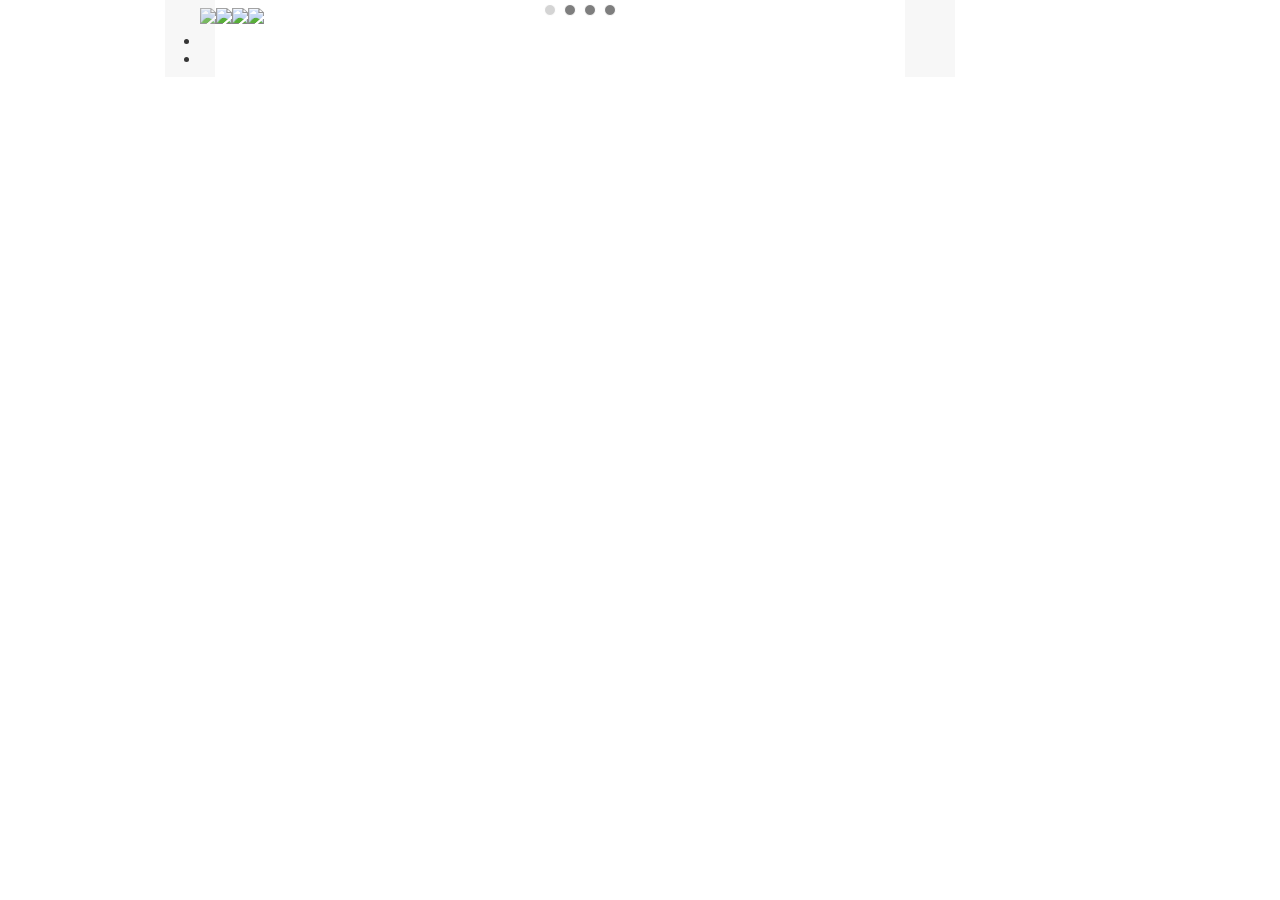
==== index.html @ 33fecf1b "Changing structure - adding $(this) to make plugin universal" ====
<!DOCTYPE HTML>
<html>

<head>
    <meta charset="utf-8">
    <title>Slider v1.0</title>
    <script src="https://ajax.googleapis.com/ajax/libs/jquery/1.12.0/jquery.min.js"></script>
    <link rel="stylesheet" href="http://meyerweb.com/eric/tools/css/reset/reset.css">
    <link rel="stylesheet" href="style.css">
</head>

<body>
    <div class="wrapper">
        <div class="jq_slider">
            <div class="jq_slider_images_wrapper">
                <ul class="jq_slider_images">
                    <li>
                        <img src="http://image.prntscr.com/image/052bfcf6c867463caa90c8ccbff8bf56.jpg" alt="image_001">
                    </li>
                    <li>
                        <img src="http://image.prntscr.com/image/96db1ea695204017bd79d9ea4dafef59.jpg" alt="image_002">
                    </li>
                    <li>
                        <img src="http://image.prntscr.com/image/ed559991778449ca81a1a79834b46849.jpg" alt="image_003">
                    </li>
                    <li>
                        <img src="http://image.prntscr.com/image/c7e195b8948a4029b570183af03a2cfb.jpg" alt="image_004">
                    </li>
                </ul>
            </div>
            <ul class="jq_slider_navigation">
                <li>
                    <span class="jq_slider_navigation_prev">Previous</span>
                </li>
                <li>
                    <span class="jq_slider_navigation_next">Next</span>
                </li>
            </ul>
        </div>
    </div>

    <script src="jq_slider.js"></script>
    <script src="app.js"></script>
</body>

</html>
---- style.css ----
* {
    -moz-box-sizing: border-box;
    -webkit-box-sizing: border-box;
    box-sizing: border-box;
}

.wrapper {
    margin: 0 auto;
    width: 960px;
}

/* Slider styles */
.jq_slider {
    position: relative;
    width: 800px; /* depending on images width - currently images should have the same width */
}

.jq_slider_images_wrapper {
    overflow: hidden;
}

.jq_slider_images {
    font-size: 0;
    transition: all 0.3s linear 0s;
}

.jq_slider_images li {
    display: inline-block;
}

.jq_slider_images img {
    vertical-align: middle;
}

.jq_slider_navigation {
    left: 0;
    position: absolute;
    top: 50%;
    width: 100%;
}

.jq_slider_navigation_prev,
.jq_slider_navigation_next {
    background-color: rgba(222, 222, 222, 0.8);
    background-position: 50% 50%;
    background-repeat: no-repeat;
    cursor: pointer;
    height: 85px;
    margin-top: -40px; /* TODO */
    opacity: 0.3;
    position: absolute;
    text-indent: -9999px;
    top: 0;
    transition: all 0.2s linear 0s;
    width: 50px;
}

.jq_slider_navigation_prev:hover,
.jq_slider_navigation_next:hover {
    opacity: 0.6;
}

.jq_slider_navigation_prev {
    background-image: url('http://image.prntscr.com/image/775af55569b742b9bbf91de52ccb0a58.png');
    left: 5px;
}

.jq_slider_navigation_next {
    background-image: url('http://image.prntscr.com/image/44f71c995b184e388d745061f078d855.png');
    right: 5px;
}

.jq_slider_pagination {
    bottom: 8px;
    font-size: 0;
    left: 0;
    position: absolute;
    right: 0;
    text-align: center;
}

.jq_slider_pagination li {
    display: inline-block;
    margin-top: 5px;
}

.jq_slider_pagination li+li {
    margin-left: 8px;
}

.jq_slider_pagination_dot {
    background: #000;
    border: 1px solid #FFF;
    border-radius: 50%;
    cursor: pointer;
    display: inline-block;
    height: 12px;
    opacity: 0.5;
    text-indent: -9999px;
    transition: all 0.2s linear 0s;
    width: 12px;
}

.jq_slider_pagination_dot:hover {
    opacity: 0.8;
}

.jq_slider_pagination_dot.active {
    background: #AAA;
}
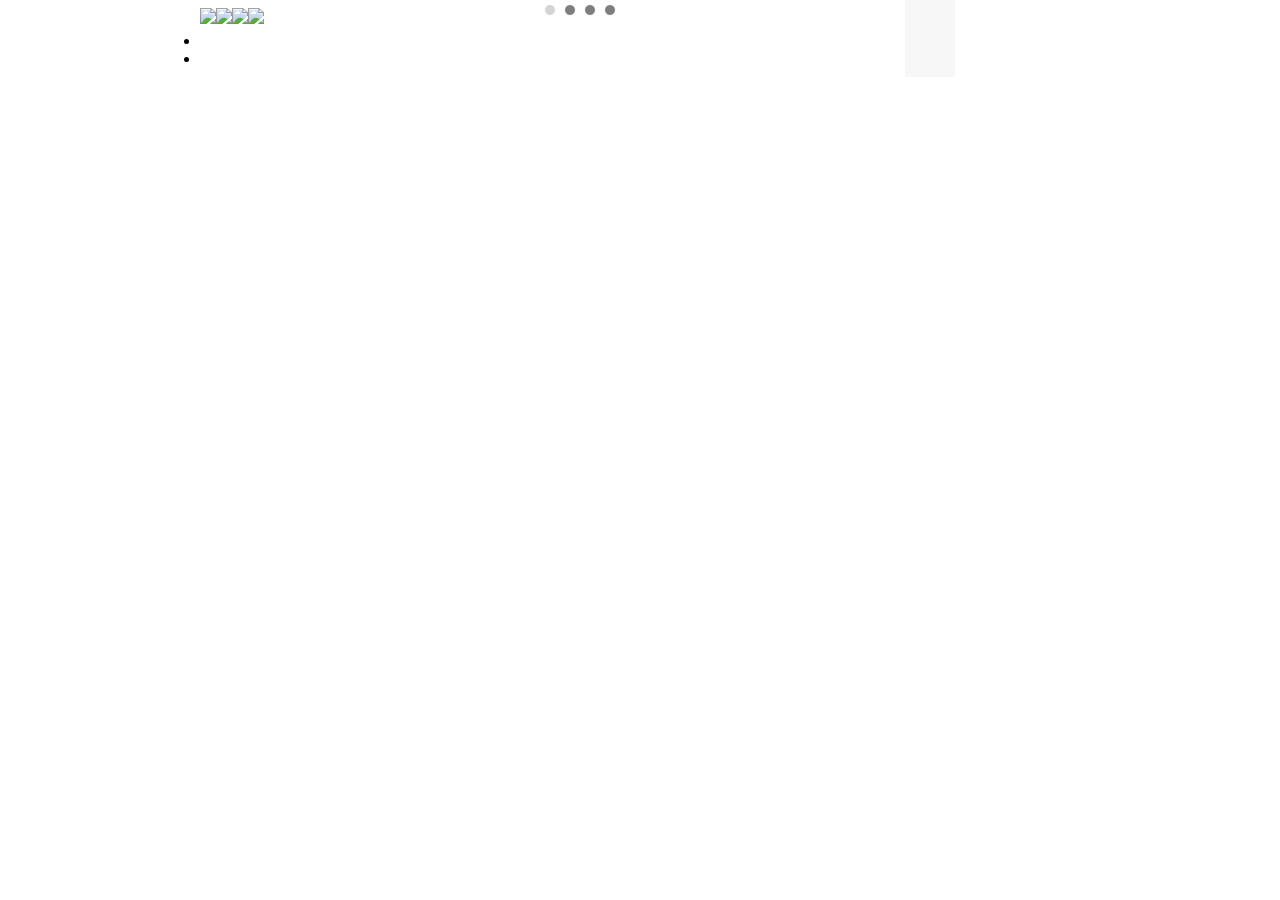
==== commit 36bfb2aa: "Adding navigation option, removing navigation from html to js" ====
--- a/index.html
+++ b/index.html
@@ -28,14 +28,6 @@
                     </li>
                 </ul>
             </div>
-            <ul class="jq_slider_navigation">
-                <li>
-                    <span class="jq_slider_navigation_prev">Previous</span>
-                </li>
-                <li>
-                    <span class="jq_slider_navigation_next">Next</span>
-                </li>
-            </ul>
         </div>
     </div>
 
